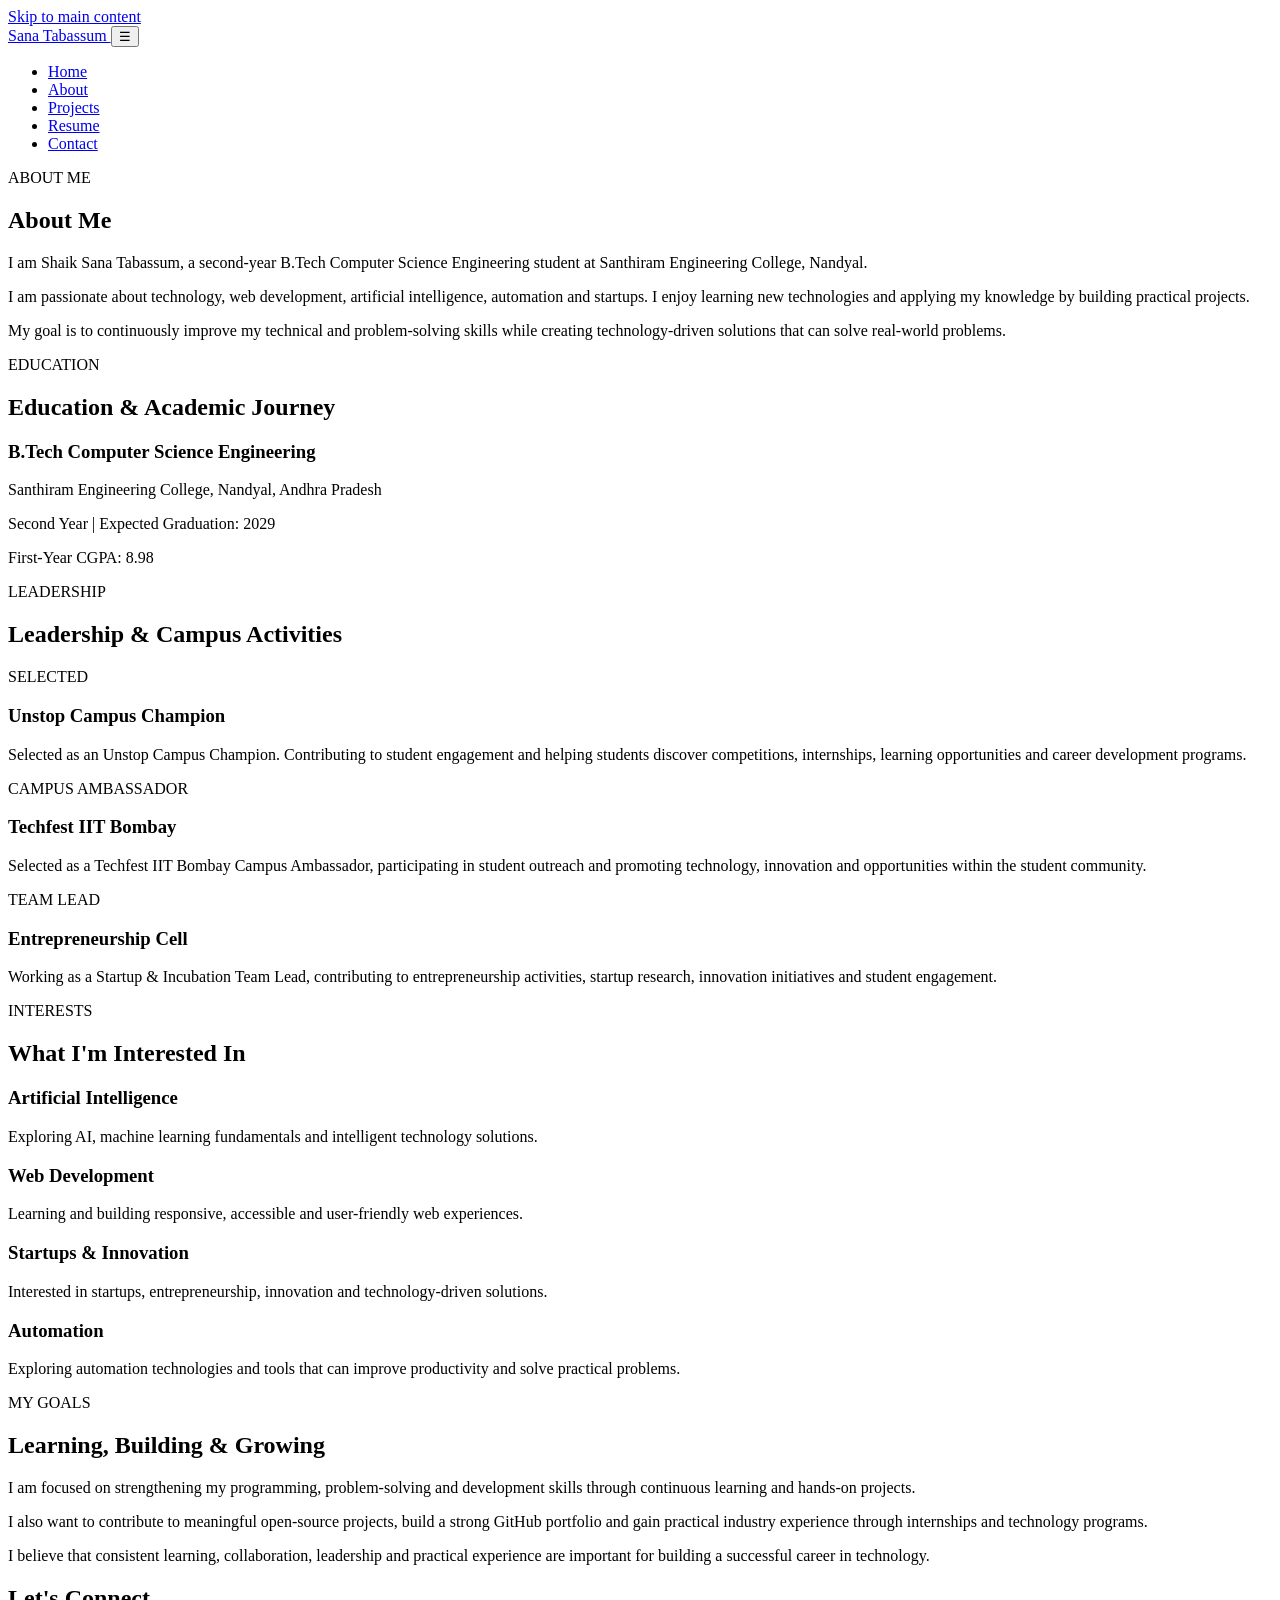
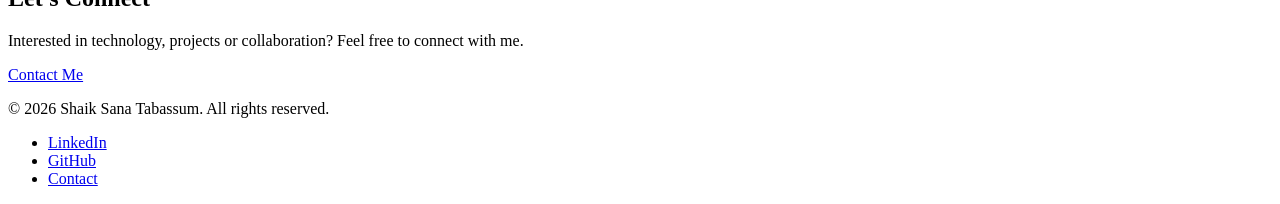
==== about.html @ b02d762a "Add files via upload" ====
<!DOCTYPE html>
<html lang="en">

<head>
    <meta charset="UTF-8">
    <meta name="viewport" content="width=device-width, initial-scale=1.0">

    <meta name="description"
        content="Learn more about Shaik Sana Tabassum, a Computer Science Engineering student interested in technology, AI, web development and startups.">

    <title>About | Shaik Sana Tabassum</title>

    <link rel="stylesheet" href="css/style.css">
</head>

<body>

    <!-- Skip Link -->
    <a href="#main-content" class="skip-link">
        Skip to main content
    </a>


    <!-- Header -->
    <header class="site-header">

        <div class="container nav-container">

            <a href="index.html" class="logo" aria-label="Shaik Sana Tabassum Home">
                Sana Tabassum
            </a>

            <button
                class="menu-toggle"
                type="button"
                aria-label="Open navigation menu"
                aria-expanded="false"
                aria-controls="primary-navigation">
                ☰
            </button>

            <nav id="primary-navigation" aria-label="Primary navigation">

                <ul class="nav-links">

                    <li>
                        <a href="index.html">
                            Home
                        </a>
                    </li>

                    <li>
                        <a href="about.html" aria-current="page">
                            About
                        </a>
                    </li>

                    <li>
                        <a href="projects.html">
                            Projects
                        </a>
                    </li>

                    <li>
                        <a href="resume.html">
                            Resume
                        </a>
                    </li>

                    <li>
                        <a href="contact.html">
                            Contact
                        </a>
                    </li>

                </ul>

            </nav>

        </div>

    </header>


    <!-- Main Content -->
    <main id="main-content">

        <!-- Page Introduction -->
        <section class="section" aria-labelledby="about-heading">

            <div class="section-heading">

                <p class="section-label">
                    ABOUT ME
                </p>

                <h1 id="about-heading">
                    About Me
                </h1>

            </div>

            <div class="about-content">

                <p>
                    I am Shaik Sana Tabassum, a second-year B.Tech Computer
                    Science Engineering student at Santhiram Engineering
                    College, Nandyal.
                </p>

                <p>
                    I am passionate about technology, web development,
                    artificial intelligence, automation and startups.
                    I enjoy learning new technologies and applying my
                    knowledge by building practical projects.
                </p>

                <p>
                    My goal is to continuously improve my technical and
                    problem-solving skills while creating technology-driven
                    solutions that can solve real-world problems.
                </p>

            </div>

        </section>


        <!-- Education -->
        <section class="section" aria-labelledby="education-heading">

            <div class="section-heading">

                <p class="section-label">
                    EDUCATION
                </p>

                <h2 id="education-heading">
                    Education & Academic Journey
                </h2>

            </div>

            <article class="experience-card">

                <h3>
                    B.Tech Computer Science Engineering
                </h3>

                <p>
                    Santhiram Engineering College, Nandyal,
                    Andhra Pradesh
                </p>

                <p>
                    Second Year | Expected Graduation: 2029
                </p>

                <p>
                    First-Year CGPA: 8.98
                </p>

            </article>

        </section>


        <!-- Leadership -->
        <section class="section" aria-labelledby="leadership-heading">

            <div class="section-heading">

                <p class="section-label">
                    LEADERSHIP
                </p>

                <h2 id="leadership-heading">
                    Leadership & Campus Activities
                </h2>

            </div>


            <div class="experience-grid">

                <article class="experience-card">

                    <p class="experience-tag">
                        SELECTED
                    </p>

                    <h3>
                        Unstop Campus Champion
                    </h3>

                    <p>
                        Selected as an Unstop Campus Champion.
                        Contributing to student engagement and helping
                        students discover competitions, internships,
                        learning opportunities and career development
                        programs.
                    </p>

                </article>


                <article class="experience-card">

                    <p class="experience-tag">
                        CAMPUS AMBASSADOR
                    </p>

                    <h3>
                        Techfest IIT Bombay
                    </h3>

                    <p>
                        Selected as a Techfest IIT Bombay Campus Ambassador,
                        participating in student outreach and promoting
                        technology, innovation and opportunities within the
                        student community.
                    </p>

                </article>


                <article class="experience-card">

                    <p class="experience-tag">
                        TEAM LEAD
                    </p>

                    <h3>
                        Entrepreneurship Cell
                    </h3>

                    <p>
                        Working as a Startup & Incubation Team Lead,
                        contributing to entrepreneurship activities,
                        startup research, innovation initiatives and
                        student engagement.
                    </p>

                </article>

            </div>

        </section>


        <!-- Interests -->
        <section class="section" aria-labelledby="interests-heading">

            <div class="section-heading">

                <p class="section-label">
                    INTERESTS
                </p>

                <h2 id="interests-heading">
                    What I'm Interested In
                </h2>

            </div>

            <div class="experience-grid">

                <article class="experience-card">

                    <h3>
                        Artificial Intelligence
                    </h3>

                    <p>
                        Exploring AI, machine learning fundamentals and
                        intelligent technology solutions.
                    </p>

                </article>


                <article class="experience-card">

                    <h3>
                        Web Development
                    </h3>

                    <p>
                        Learning and building responsive, accessible and
                        user-friendly web experiences.
                    </p>

                </article>


                <article class="experience-card">

                    <h3>
                        Startups & Innovation
                    </h3>

                    <p>
                        Interested in startups, entrepreneurship,
                        innovation and technology-driven solutions.
                    </p>

                </article>


                <article class="experience-card">

                    <h3>
                        Automation
                    </h3>

                    <p>
                        Exploring automation technologies and tools that
                        can improve productivity and solve practical
                        problems.
                    </p>

                </article>

            </div>

        </section>


        <!-- Goals -->
        <section class="section" aria-labelledby="goals-heading">

            <div class="section-heading">

                <p class="section-label">
                    MY GOALS
                </p>

                <h2 id="goals-heading">
                    Learning, Building & Growing
                </h2>

            </div>

            <div class="about-content">

                <p>
                    I am focused on strengthening my programming,
                    problem-solving and development skills through
                    continuous learning and hands-on projects.
                </p>

                <p>
                    I also want to contribute to meaningful open-source
                    projects, build a strong GitHub portfolio and gain
                    practical industry experience through internships
                    and technology programs.
                </p>

                <p>
                    I believe that consistent learning, collaboration,
                    leadership and practical experience are important
                    for building a successful career in technology.
                </p>

            </div>

        </section>


        <!-- Call To Action -->
        <section class="cta-section" aria-labelledby="cta-heading">

            <div class="container">

                <h2 id="cta-heading">
                    Let's Connect
                </h2>

                <p>
                    Interested in technology, projects or collaboration?
                    Feel free to connect with me.
                </p>

                <a href="contact.html" class="button">
                    Contact Me
                </a>

            </div>

        </section>

    </main>


    <!-- Footer -->
    <footer class="site-footer">

        <div class="container">

            <p>
                &copy; 2026 Shaik Sana Tabassum. All rights reserved.
            </p>

            <nav aria-label="Footer navigation">

                <ul class="footer-links">

                    <li>
                        <a
                            href="https://www.linkedin.com/in/shaik-sana-tabassum-b547343a9"
                            target="_blank"
                            rel="noopener noreferrer">
                            LinkedIn
                        </a>
                    </li>

                    <li>
                        <a
                            href="https://github.com/sanatabassumshaik"
                            target="_blank"
                            rel="noopener noreferrer">
                            GitHub
                        </a>
                    </li>

                    <li>
                        <a href="contact.html">
                            Contact
                        </a>
                    </li>

                </ul>

            </nav>

        </div>

    </footer>


    <!-- JavaScript -->
    <script src="js/script.js"></script>

</body>

</html>
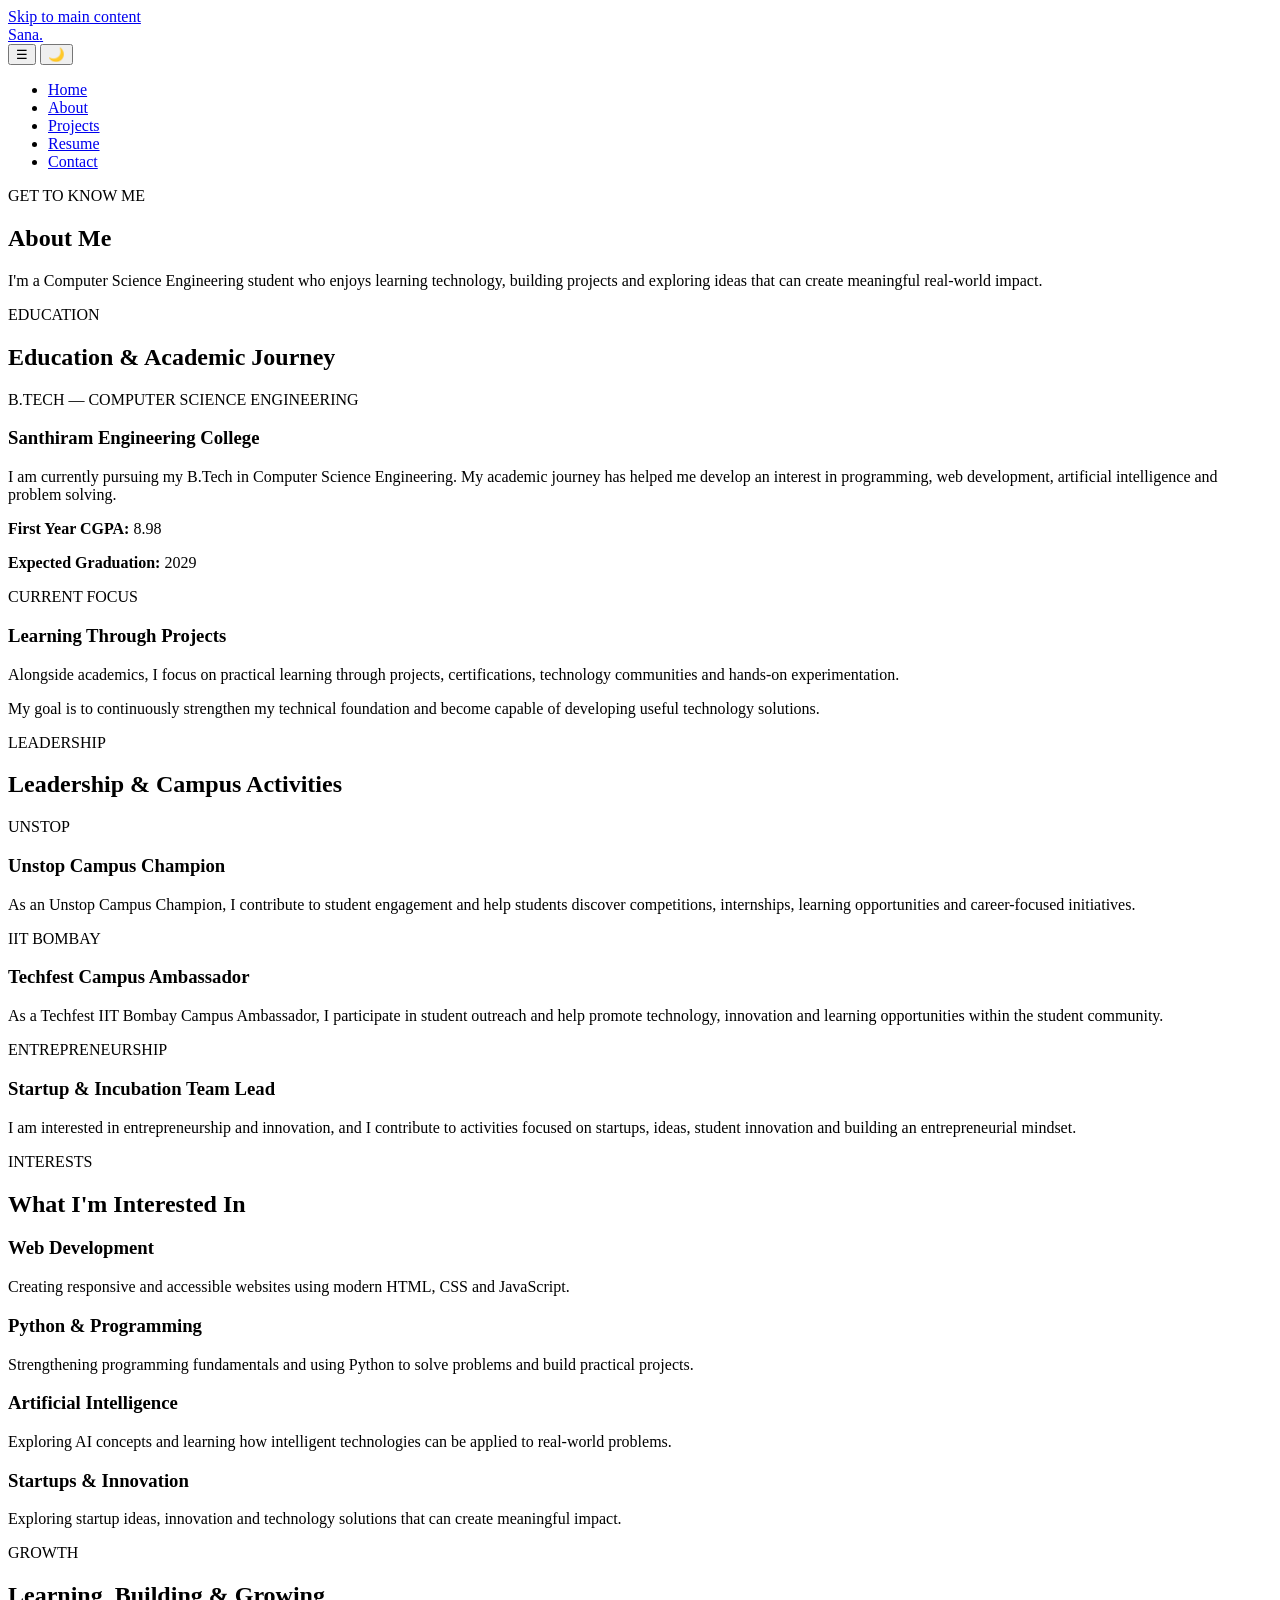
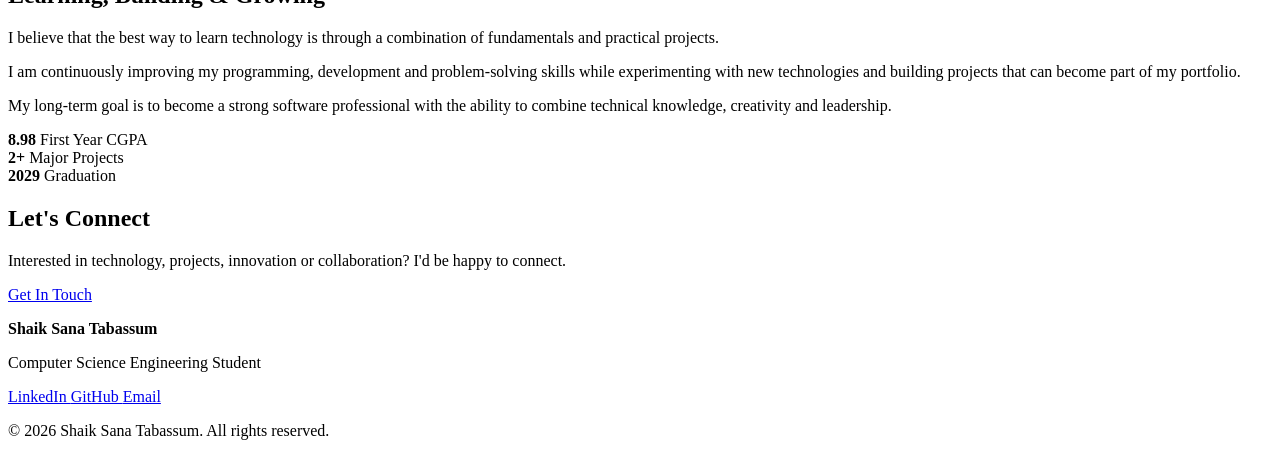
==== commit ae2a49e9: "Revise about.html for improved content and layout Updated the 'About' page content and structure, en" ====
--- a/about.html
+++ b/about.html
@@ -6,128 +6,125 @@
     <meta name="viewport" content="width=device-width, initial-scale=1.0">
 
     <meta name="description"
-        content="Learn more about Shaik Sana Tabassum, a Computer Science Engineering student interested in technology, AI, web development and startups.">
-
-    <title>About | Shaik Sana Tabassum</title>
+        content="About Shaik Sana Tabassum - Computer Science Engineering student, developer and technology enthusiast.">
+
+    <title>About Me | Shaik Sana Tabassum</title>
 
     <link rel="stylesheet" href="css/style.css">
 </head>
 
 <body>
 
-    <!-- Skip Link -->
+    <!-- Skip navigation -->
     <a href="#main-content" class="skip-link">
         Skip to main content
     </a>
 
 
-    <!-- Header -->
+    <!-- HEADER -->
     <header class="site-header">
 
-        <div class="container nav-container">
-
-            <a href="index.html" class="logo" aria-label="Shaik Sana Tabassum Home">
-                Sana Tabassum
+        <nav class="navbar" aria-label="Main navigation">
+
+            <!-- Logo -->
+            <a href="index.html" class="logo">
+                Sana<span>.</span>
             </a>
 
-            <button
-                class="menu-toggle"
-                type="button"
-                aria-label="Open navigation menu"
-                aria-expanded="false"
-                aria-controls="primary-navigation">
-                ☰
-            </button>
-
-            <nav id="primary-navigation" aria-label="Primary navigation">
-
-                <ul class="nav-links">
-
-                    <li>
-                        <a href="index.html">
-                            Home
-                        </a>
-                    </li>
-
-                    <li>
-                        <a href="about.html" aria-current="page">
-                            About
-                        </a>
-                    </li>
-
-                    <li>
-                        <a href="projects.html">
-                            Projects
-                        </a>
-                    </li>
-
-                    <li>
-                        <a href="resume.html">
-                            Resume
-                        </a>
-                    </li>
-
-                    <li>
-                        <a href="contact.html">
-                            Contact
-                        </a>
-                    </li>
-
-                </ul>
-
-            </nav>
-
-        </div>
+
+            <!-- Navigation controls -->
+            <div class="nav-controls">
+
+                <button
+                    class="menu-toggle"
+                    type="button"
+                    aria-label="Open navigation menu"
+                    aria-expanded="false">
+                    ☰
+                </button>
+
+
+                <button
+                    class="theme-toggle"
+                    type="button"
+                    aria-label="Switch to dark mode"
+                    title="Switch to dark mode"
+                    aria-pressed="false">
+                    🌙
+                </button>
+
+            </div>
+
+
+            <!-- Navigation links -->
+            <ul class="nav-links">
+
+                <li>
+                    <a href="index.html">
+                        Home
+                    </a>
+                </li>
+
+                <li>
+                    <a href="about.html" aria-current="page">
+                        About
+                    </a>
+                </li>
+
+                <li>
+                    <a href="projects.html">
+                        Projects
+                    </a>
+                </li>
+
+                <li>
+                    <a href="resume.html">
+                        Resume
+                    </a>
+                </li>
+
+                <li>
+                    <a href="contact.html">
+                        Contact
+                    </a>
+                </li>
+
+            </ul>
+
+        </nav>
 
     </header>
 
 
-    <!-- Main Content -->
+    <!-- MAIN CONTENT -->
     <main id="main-content">
 
-        <!-- Page Introduction -->
-        <section class="section" aria-labelledby="about-heading">
-
-            <div class="section-heading">
-
-                <p class="section-label">
-                    ABOUT ME
+        <!-- PAGE INTRO -->
+        <section class="hero" aria-labelledby="about-heading">
+
+            <div class="hero-content">
+
+                <p class="eyebrow">
+                    GET TO KNOW ME
                 </p>
 
                 <h1 id="about-heading">
                     About Me
                 </h1>
 
-            </div>
-
-            <div class="about-content">
-
-                <p>
-                    I am Shaik Sana Tabassum, a second-year B.Tech Computer
-                    Science Engineering student at Santhiram Engineering
-                    College, Nandyal.
+                <p class="hero-description">
+                    I'm a Computer Science Engineering student who enjoys
+                    learning technology, building projects and exploring
+                    ideas that can create meaningful real-world impact.
                 </p>
 
-                <p>
-                    I am passionate about technology, web development,
-                    artificial intelligence, automation and startups.
-                    I enjoy learning new technologies and applying my
-                    knowledge by building practical projects.
-                </p>
-
-                <p>
-                    My goal is to continuously improve my technical and
-                    problem-solving skills while creating technology-driven
-                    solutions that can solve real-world problems.
-                </p>
-
             </div>
 
         </section>
 
 
-        <!-- Education -->
-        <section class="section" aria-labelledby="education-heading">
+        <!-- EDUCATION -->
+        <section class="section" aria-labelledby="education-title">
 
             <div class="section-heading">
 
@@ -135,38 +132,74 @@
                     EDUCATION
                 </p>
 
-                <h2 id="education-heading">
+                <h2 id="education-title">
                     Education & Academic Journey
                 </h2>
 
             </div>
 
-            <article class="experience-card">
-
-                <h3>
-                    B.Tech Computer Science Engineering
-                </h3>
-
-                <p>
-                    Santhiram Engineering College, Nandyal,
-                    Andhra Pradesh
-                </p>
-
-                <p>
-                    Second Year | Expected Graduation: 2029
-                </p>
-
-                <p>
-                    First-Year CGPA: 8.98
-                </p>
-
-            </article>
+
+            <div class="experience-grid">
+
+                <article class="experience-card">
+
+                    <p class="experience-tag">
+                        B.TECH — COMPUTER SCIENCE ENGINEERING
+                    </p>
+
+                    <h3>
+                        Santhiram Engineering College
+                    </h3>
+
+                    <p>
+                        I am currently pursuing my B.Tech in Computer Science
+                        Engineering. My academic journey has helped me develop
+                        an interest in programming, web development,
+                        artificial intelligence and problem solving.
+                    </p>
+
+                    <p>
+                        <strong>First Year CGPA:</strong> 8.98
+                    </p>
+
+                    <p>
+                        <strong>Expected Graduation:</strong> 2029
+                    </p>
+
+                </article>
+
+
+                <article class="experience-card">
+
+                    <p class="experience-tag">
+                        CURRENT FOCUS
+                    </p>
+
+                    <h3>
+                        Learning Through Projects
+                    </h3>
+
+                    <p>
+                        Alongside academics, I focus on practical learning
+                        through projects, certifications, technology
+                        communities and hands-on experimentation.
+                    </p>
+
+                    <p>
+                        My goal is to continuously strengthen my technical
+                        foundation and become capable of developing useful
+                        technology solutions.
+                    </p>
+
+                </article>
+
+            </div>
 
         </section>
 
 
-        <!-- Leadership -->
-        <section class="section" aria-labelledby="leadership-heading">
+        <!-- LEADERSHIP -->
+        <section class="section" aria-labelledby="leadership-title">
 
             <div class="section-heading">
 
@@ -174,7 +207,7 @@
                     LEADERSHIP
                 </p>
 
-                <h2 id="leadership-heading">
+                <h2 id="leadership-title">
                     Leadership & Campus Activities
                 </h2>
 
@@ -186,7 +219,7 @@
                 <article class="experience-card">
 
                     <p class="experience-tag">
-                        SELECTED
+                        UNSTOP
                     </p>
 
                     <h3>
@@ -194,11 +227,10 @@
                     </h3>
 
                     <p>
-                        Selected as an Unstop Campus Champion.
-                        Contributing to student engagement and helping
-                        students discover competitions, internships,
-                        learning opportunities and career development
-                        programs.
+                        As an Unstop Campus Champion, I contribute to student
+                        engagement and help students discover competitions,
+                        internships, learning opportunities and career-focused
+                        initiatives.
                     </p>
 
                 </article>
@@ -207,18 +239,18 @@
                 <article class="experience-card">
 
                     <p class="experience-tag">
-                        CAMPUS AMBASSADOR
-                    </p>
-
-                    <h3>
-                        Techfest IIT Bombay
-                    </h3>
-
-                    <p>
-                        Selected as a Techfest IIT Bombay Campus Ambassador,
-                        participating in student outreach and promoting
-                        technology, innovation and opportunities within the
-                        student community.
+                        IIT BOMBAY
+                    </p>
+
+                    <h3>
+                        Techfest Campus Ambassador
+                    </h3>
+
+                    <p>
+                        As a Techfest IIT Bombay Campus Ambassador, I
+                        participate in student outreach and help promote
+                        technology, innovation and learning opportunities
+                        within the student community.
                     </p>
 
                 </article>
@@ -227,18 +259,18 @@
                 <article class="experience-card">
 
                     <p class="experience-tag">
-                        TEAM LEAD
-                    </p>
-
-                    <h3>
-                        Entrepreneurship Cell
-                    </h3>
-
-                    <p>
-                        Working as a Startup & Incubation Team Lead,
-                        contributing to entrepreneurship activities,
-                        startup research, innovation initiatives and
-                        student engagement.
+                        ENTREPRENEURSHIP
+                    </p>
+
+                    <h3>
+                        Startup & Incubation Team Lead
+                    </h3>
+
+                    <p>
+                        I am interested in entrepreneurship and innovation,
+                        and I contribute to activities focused on startups,
+                        ideas, student innovation and building an
+                        entrepreneurial mindset.
                     </p>
 
                 </article>
@@ -248,8 +280,8 @@
         </section>
 
 
-        <!-- Interests -->
-        <section class="section" aria-labelledby="interests-heading">
+        <!-- INTERESTS -->
+        <section class="section" aria-labelledby="interest-title">
 
             <div class="section-heading">
 
@@ -257,66 +289,66 @@
                     INTERESTS
                 </p>
 
-                <h2 id="interests-heading">
+                <h2 id="interest-title">
                     What I'm Interested In
                 </h2>
 
             </div>
 
-            <div class="experience-grid">
-
-                <article class="experience-card">
+
+            <div class="skills-grid">
+
+                <article class="skill-card">
+
+                    <h3>
+                        Web Development
+                    </h3>
+
+                    <p>
+                        Creating responsive and accessible websites using
+                        modern HTML, CSS and JavaScript.
+                    </p>
+
+                </article>
+
+
+                <article class="skill-card">
+
+                    <h3>
+                        Python & Programming
+                    </h3>
+
+                    <p>
+                        Strengthening programming fundamentals and using
+                        Python to solve problems and build practical projects.
+                    </p>
+
+                </article>
+
+
+                <article class="skill-card">
 
                     <h3>
                         Artificial Intelligence
                     </h3>
 
                     <p>
-                        Exploring AI, machine learning fundamentals and
-                        intelligent technology solutions.
-                    </p>
-
-                </article>
-
-
-                <article class="experience-card">
-
-                    <h3>
-                        Web Development
-                    </h3>
-
-                    <p>
-                        Learning and building responsive, accessible and
-                        user-friendly web experiences.
-                    </p>
-
-                </article>
-
-
-                <article class="experience-card">
+                        Exploring AI concepts and learning how intelligent
+                        technologies can be applied to real-world problems.
+                    </p>
+
+                </article>
+
+
+                <article class="skill-card">
 
                     <h3>
                         Startups & Innovation
                     </h3>
 
                     <p>
-                        Interested in startups, entrepreneurship,
-                        innovation and technology-driven solutions.
-                    </p>
-
-                </article>
-
-
-                <article class="experience-card">
-
-                    <h3>
-                        Automation
-                    </h3>
-
-                    <p>
-                        Exploring automation technologies and tools that
-                        can improve productivity and solve practical
-                        problems.
+                        Exploring startup ideas, innovation and technology
+                        solutions that can create meaningful impact.
                     </p>
 
                 </article>
@@ -326,121 +358,148 @@
         </section>
 
 
-        <!-- Goals -->
-        <section class="section" aria-labelledby="goals-heading">
+        <!-- LEARNING -->
+        <section class="section" aria-labelledby="learning-title">
 
             <div class="section-heading">
 
                 <p class="section-label">
-                    MY GOALS
+                    GROWTH
                 </p>
 
-                <h2 id="goals-heading">
+                <h2 id="learning-title">
                     Learning, Building & Growing
                 </h2>
 
             </div>
 
-            <div class="about-content">
-
-                <p>
-                    I am focused on strengthening my programming,
-                    problem-solving and development skills through
-                    continuous learning and hands-on projects.
-                </p>
-
-                <p>
-                    I also want to contribute to meaningful open-source
-                    projects, build a strong GitHub portfolio and gain
-                    practical industry experience through internships
-                    and technology programs.
-                </p>
-
-                <p>
-                    I believe that consistent learning, collaboration,
-                    leadership and practical experience are important
-                    for building a successful career in technology.
-                </p>
+
+            <div class="about-preview">
+
+                <div>
+
+                    <p>
+                        I believe that the best way to learn technology is
+                        through a combination of fundamentals and practical
+                        projects.
+                    </p>
+
+                    <p>
+                        I am continuously improving my programming,
+                        development and problem-solving skills while
+                        experimenting with new technologies and building
+                        projects that can become part of my portfolio.
+                    </p>
+
+                    <p>
+                        My long-term goal is to become a strong software
+                        professional with the ability to combine technical
+                        knowledge, creativity and leadership.
+                    </p>
+
+                </div>
+
+
+                <aside
+                    class="quick-stats"
+                    aria-label="Profile highlights">
+
+                    <div>
+                        <strong>8.98</strong>
+                        <span>First Year CGPA</span>
+                    </div>
+
+                    <div>
+                        <strong>2+</strong>
+                        <span>Major Projects</span>
+                    </div>
+
+                    <div>
+                        <strong>2029</strong>
+                        <span>Graduation</span>
+                    </div>
+
+                </aside>
 
             </div>
 
         </section>
 
 
-        <!-- Call To Action -->
-        <section class="cta-section" aria-labelledby="cta-heading">
-
-            <div class="container">
-
-                <h2 id="cta-heading">
-                    Let's Connect
-                </h2>
-
-                <p>
-                    Interested in technology, projects or collaboration?
-                    Feel free to connect with me.
-                </p>
-
-                <a href="contact.html" class="button">
-                    Contact Me
-                </a>
-
-            </div>
+        <!-- CTA -->
+        <section class="cta" aria-labelledby="cta-title">
+
+            <h2 id="cta-title">
+                Let's Connect
+            </h2>
+
+            <p>
+                Interested in technology, projects, innovation or
+                collaboration? I'd be happy to connect.
+            </p>
+
+            <a
+                href="contact.html"
+                class="button">
+                Get In Touch
+            </a>
 
         </section>
 
     </main>
 
 
-    <!-- Footer -->
+    <!-- FOOTER -->
     <footer class="site-footer">
 
-        <div class="container">
+        <div>
 
             <p>
-                &copy; 2026 Shaik Sana Tabassum. All rights reserved.
+                <strong>
+                    Shaik Sana Tabassum
+                </strong>
             </p>
 
-            <nav aria-label="Footer navigation">
-
-                <ul class="footer-links">
-
-                    <li>
-                        <a
-                            href="https://www.linkedin.com/in/shaik-sana-tabassum-b547343a9"
-                            target="_blank"
-                            rel="noopener noreferrer">
-                            LinkedIn
-                        </a>
-                    </li>
-
-                    <li>
-                        <a
-                            href="https://github.com/sanatabassumshaik"
-                            target="_blank"
-                            rel="noopener noreferrer">
-                            GitHub
-                        </a>
-                    </li>
-
-                    <li>
-                        <a href="contact.html">
-                            Contact
-                        </a>
-                    </li>
-
-                </ul>
-
-            </nav>
+            <p>
+                Computer Science Engineering Student
+            </p>
 
         </div>
 
+
+        <div>
+
+            <a
+                href="https://www.linkedin.com/in/shaik-sana-tabassum-b547343a9"
+                target="_blank"
+                rel="noopener noreferrer">
+                LinkedIn
+            </a>
+
+            <a
+                href="https://github.com/sanatabassumshaik"
+                target="_blank"
+                rel="noopener noreferrer">
+                GitHub
+            </a>
+
+            <a href="mailto:sanatabassumshaik55@gmail.com">
+                Email
+            </a>
+
+        </div>
+
+
+        <p class="copyright">
+            © 2026 Shaik Sana Tabassum. All rights reserved.
+        </p>
+
     </footer>
 
 
-    <!-- JavaScript -->
+    <!-- JAVASCRIPT -->
     <script src="js/script.js"></script>
 
 </body>
 
-</html>+</html>
